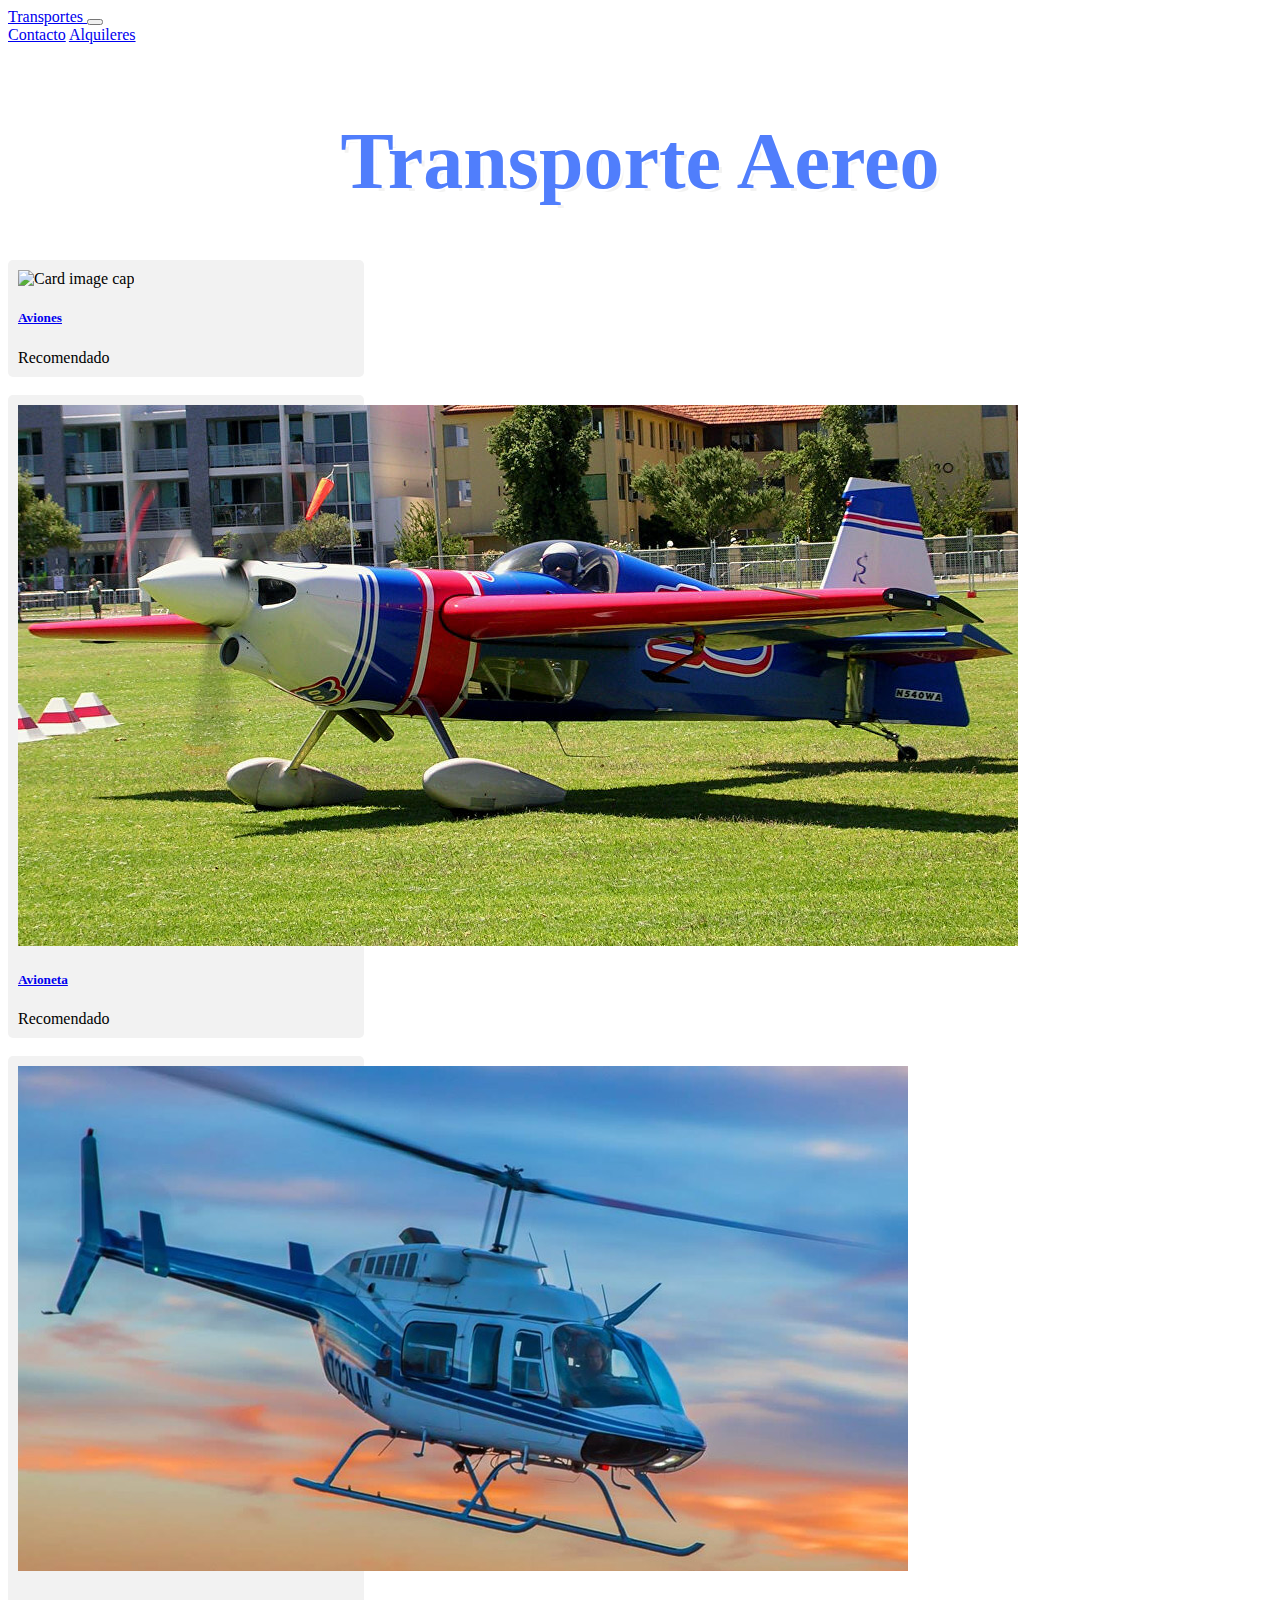
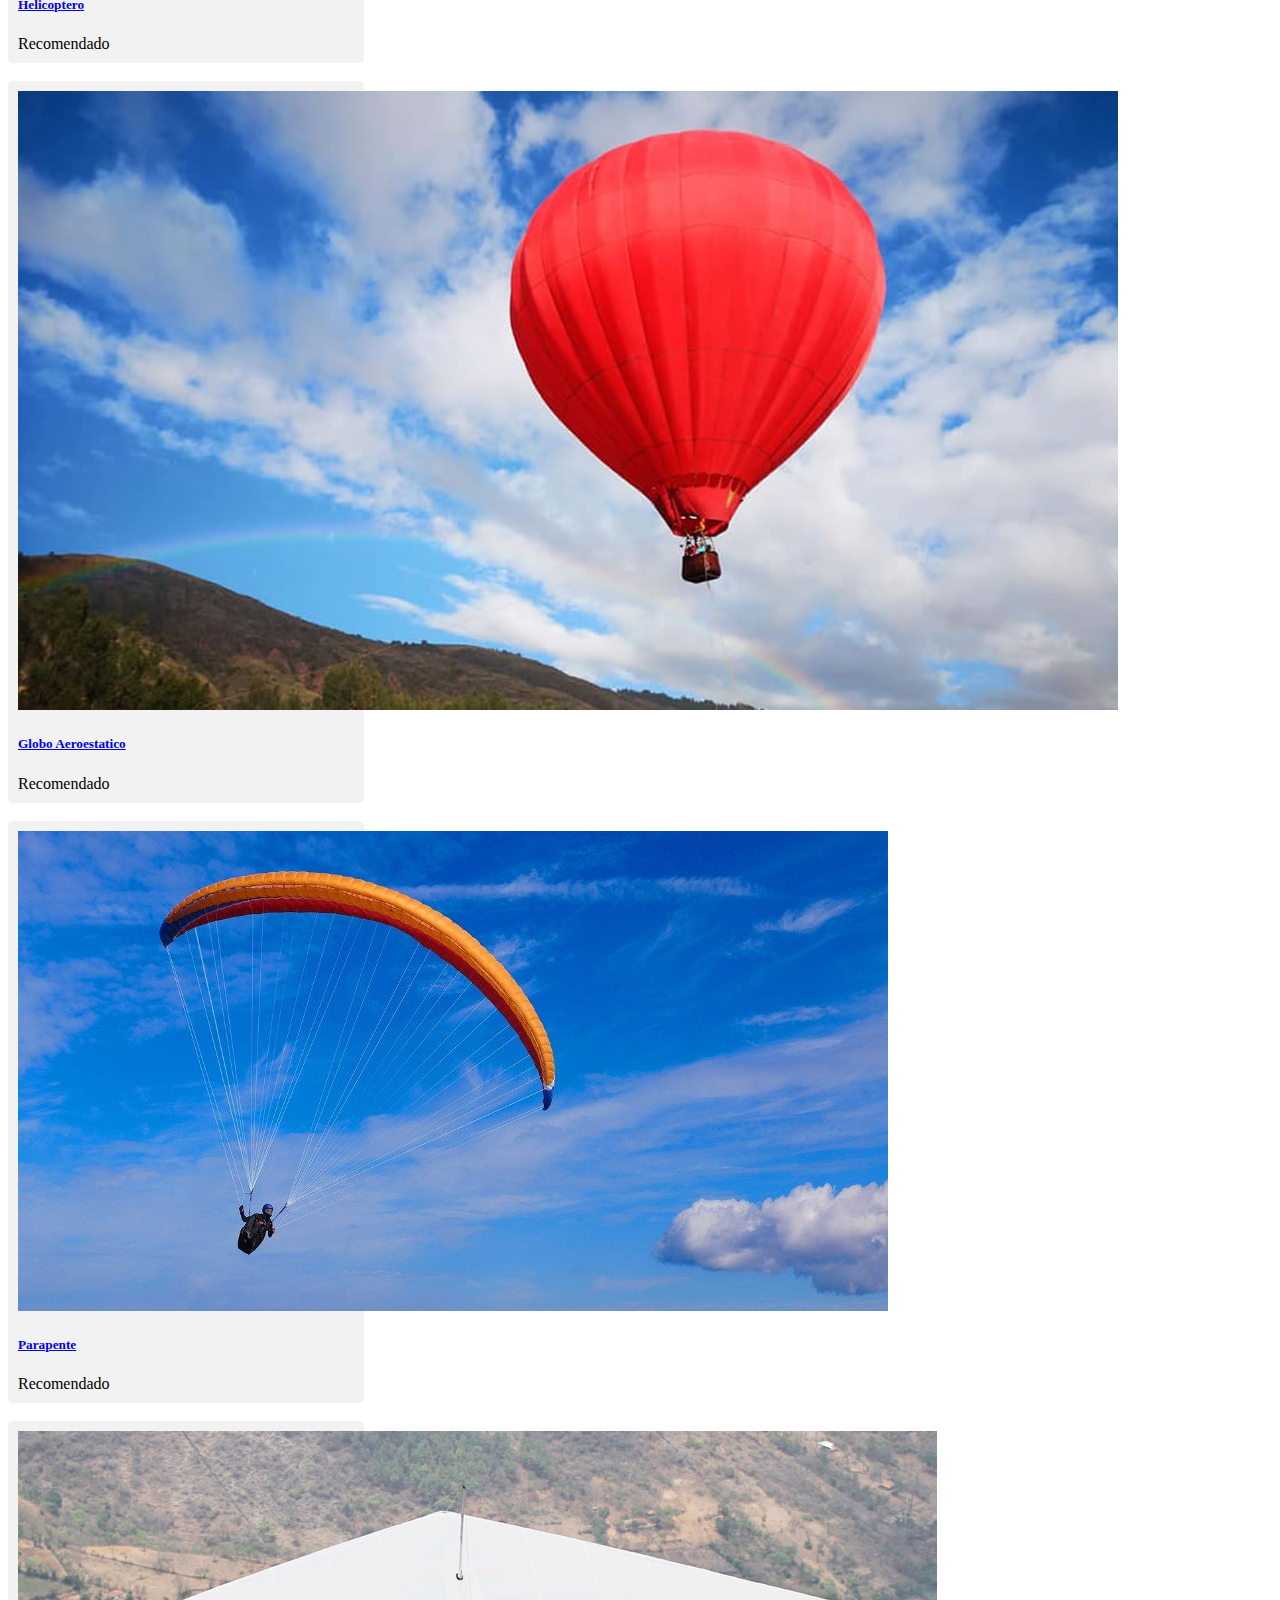
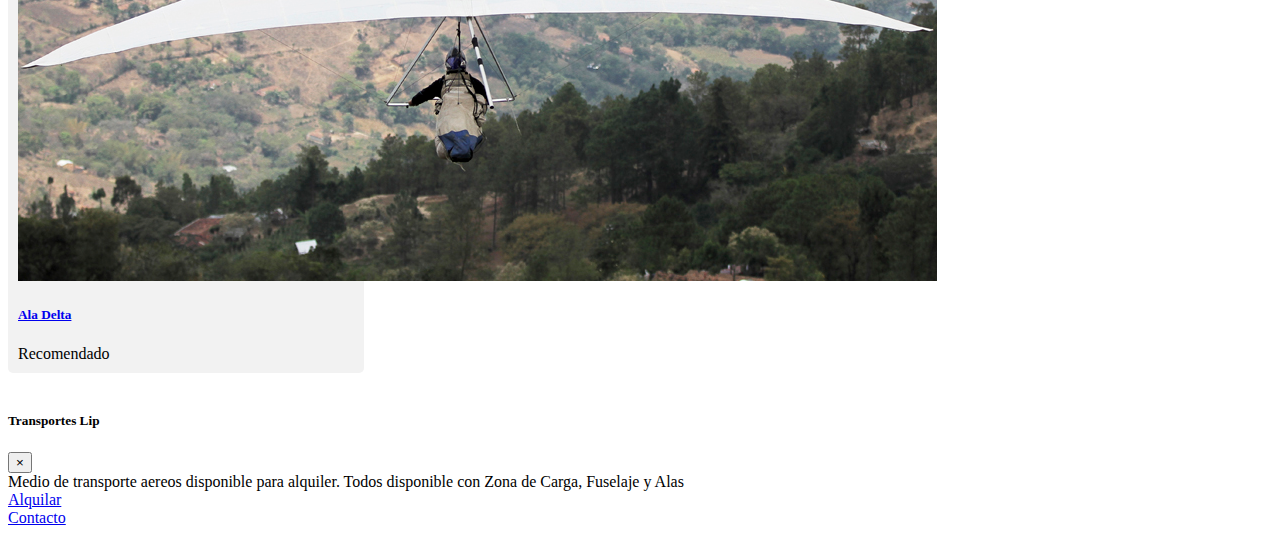
==== aereos.html @ 5e4fbe40 "Realizada vista para transportes aereos" ====
<!DOCTYPE html>
<html lang="en">
<head>
    <meta charset="UTF-8">
    <meta name="viewport" content="width=device-width, initial-scale=1.0">
    <link rel="stylesheet" href="bootstrap/css/bootstrap.min.css">
    <link rel="stylesheet" href="estilo.css">
    <script src="bootstrap/js/jquery-3.4.0.js"></script>
    <script src="bootstrap/js/bootstrap.bundle.js"></script>
    <title>Document</title>
</head>
<body>
    <nav class="navbar navbar-expand-lg navbar-dark bg-primary">
        <a class="nombre navbar-brand" href="index.html">
            Transportes
          </a>
        <button class="navbar-toggler" type="button" data-toggle="collapse" data-target="#navbarNavAltMarkup" aria-controls="navbarNavAltMarkup" aria-expanded="false" aria-label="Toggle navigation">
          <span class="navbar-toggler-icon"></span>
        </button>
        <div class="collapse navbar-collapse" id="navbarNavAltMarkup">
          <div class="navbar-nav">
            <a class="nav-item nav-link " href="index.html">Contacto</a>
            <a class="nav-item nav-link " href="login.html">Alquileres</a>
          </div>
        </div>
    </nav><br>
    <div class="container">
        <div class="jumbotron jumbotron text-white bg-primary">
            <h1 class="letras bg-primary">Transporte Aereo</h1>
        </div>
        <div class="row">
            <div class="col-lg-4">
              <div class="item card" style="width: 21rem;">
                  <img class="card-img-top" src="images/aire1.jpg" alt="Card image cap">
                  <div class="card-body">
                      <a type="button" data-toggle="modal" data-target="#exampleModalCenter" class="card-title" href="terrestres.html"><h5>Aviones</h5></a>
                    <span class="badge badge-warning">Recomendado</span>
                  </div>
                </div>
          </div><br>
          <div class="col-lg-4">
            <div class="item card" style="width: 21rem;">
                <img class="card-img-top" src="images/aire2.jpg" alt="Card image cap">
                <div class="card-body">
                    <a type="button" data-toggle="modal" data-target="#exampleModalCenter" class="card-title" href="aereos.html"><h5>Avioneta</h5></a>
                  <span class="badge badge-warning">Recomendado</span>
                </div>
              </div>
            </div><br>
        <div class="col-lg-4">
          <div class="item card" style="width: 21rem;">
              <img class="card-img-top" src="images/aire3.jpg" alt="Card image cap">
              <div class="card-body">
                  <a type="button" data-toggle="modal" data-target="#exampleModalCenter" class="card-title" href="mar.html"><h5>Helicoptero</h5></a>
                <span class="badge badge-warning">Recomendado</span>
              </div>
            </div>
          </div><br>
          </div>
          <div class="row">
            <div class="col-lg-4">
              <div class="item card" style="width: 21rem;">
                  <img class="card-img-top" src="images/aire4.jpg" alt="Card image cap">
                  <div class="card-body">
                      <a type="button" data-toggle="modal" data-target="#exampleModalCenter"   class="card-title" href="terrestres.html"><h5>Globo Aeroestatico</h5></a>
                    <span class="badge badge-warning">Recomendado</span>
                  </div>
                </div>
          </div><br>
          <div class="col-lg-4">
            <div class="item card" style="width: 21rem;">
                <img class="card-img-top" src="images/aire5.jpg" alt="Card image cap">
                <div class="card-body">
                    <a type="button"data-toggle="modal" data-target="#exampleModalCenter"  class="card-title" href="aereos.html"><h5>Parapente</h5></a>
                  <span class="badge badge-warning">Recomendado</span>
                </div>
              </div>
            </div><br>
        <div class="col-lg-4">
          <div class="item card" style="width: 21rem;">
              <img class="card-img-top" src="images/aire6.jpg" alt="Card image cap">
              <div class="card-body">
                  <a type="button" data-toggle="modal" data-target="#exampleModalCenter" class="card-title" href="mar.html"><h5>Ala Delta</h5></a>
                <span class="badge badge-warning">Recomendado</span>
              </div>
            </div>
          </div><br>
          <div class="modal fade" id="exampleModalCenter" tabindex="-1" role="dialog" aria-labelledby="exampleModalCenterTitle" aria-hidden="true">
            <div class="modal-dialog modal-dialog-centered" role="document">
              <div class="modal-content">
                <div class="modal-header">
                  <h5 class="modal-title" id="exampleModalCenterTitle">Transportes Lip</h5>
                  <button type="button" class="close" data-dismiss="modal" aria-label="Close">
                    <span aria-hidden="true">&times;</span>
                  </button>
                </div>
                <div class="modal-body">
                  Medio de transporte aereos disponible para alquiler. Todos disponible con Zona de Carga, Fuselaje y Alas
                </div>
                <div class="modal-footer">
                <div class="row">
                  <a href="alquiler.html" class="btn btn-danger">Alquilar</a>
                </div>
                <div class="row">
                    <a href="contacto.html" class="btn btn-warning">Contacto</a>
                </div>
              </div>
            </div>
          </div>
          </div>
    </div><br>
</body>
</html>
---- estilo.css ----
.nombre:hover {
  -webkit-transform: scale(1.2);
          transform: scale(1.2);
}

#grad1 {
  height: 200px;
  background-color: #50d4fc;
  background-image: -webkit-gradient(linear, left top, left bottom, from(#50d4fc), to(#507efc));
  background-image: linear-gradient(#50d4fc, #507efc);
}

.letras {
  text-align: center;
  font-size: 80px;
  color: #507efc;
  text-shadow: -3px 3px #ffffff, -3px -3px #ffffff, 3px -3px #ffffff, 3px 3px #f3f3f2;
}

.item {
  border-radius: 5px;
  padding: 10px;
  background-color: #f2f2f2;
  -webkit-transition: 1s;
  transition: 1s;
}

.item:hover {
  -webkit-transform: scale(1.1) scaleY(1.1) translateX(15px);
          transform: scale(1.1) scaleY(1.1) translateX(15px);
  background-color: #bfccf1;
}
/*# sourceMappingURL=estilo.css.map */
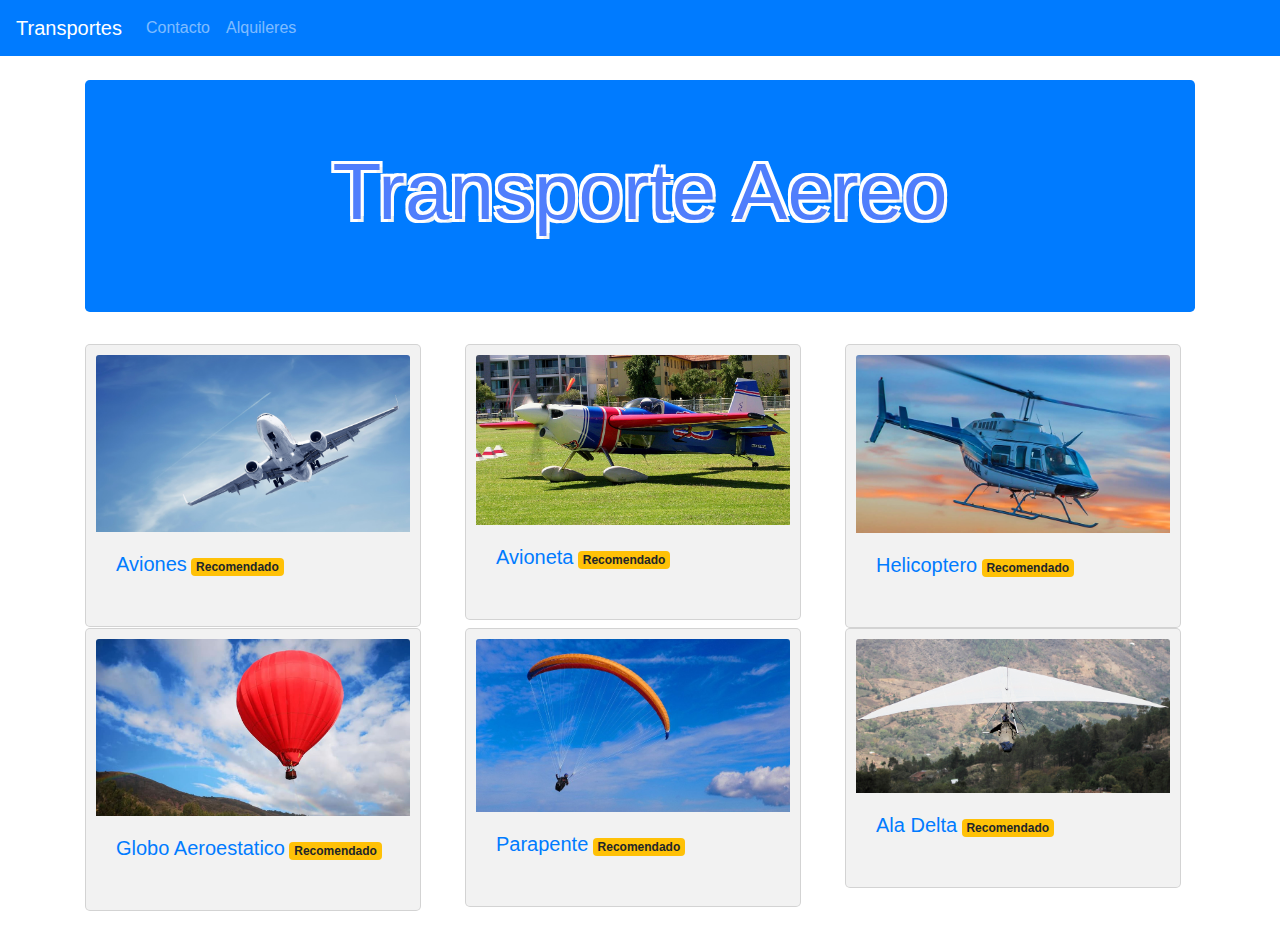
==== commit 81749ce8: "Realizadas vistas para transportes marinos y contacto" ====
--- a/aereos.html
+++ b/aereos.html
@@ -19,7 +19,7 @@
         </button>
         <div class="collapse navbar-collapse" id="navbarNavAltMarkup">
           <div class="navbar-nav">
-            <a class="nav-item nav-link " href="index.html">Contacto</a>
+            <a class="nav-item nav-link " href="contacto.html">Contacto</a>
             <a class="nav-item nav-link " href="login.html">Alquileres</a>
           </div>
         </div>
--- a/estilo.css
+++ b/estilo.css
@@ -30,4 +30,17 @@
           transform: scale(1.1) scaleY(1.1) translateX(15px);
   background-color: #bfccf1;
 }
+
+.boton {
+  color: white;
+  padding: 10px 22px;
+  text-align: center;
+  font-size: 16px;
+  margin: 4px 2px;
+  cursor: pointer;
+  background-color: white;
+  color: black;
+  border: 2px solid #008CBA;
+  border-radius: 2px;
+}
 /*# sourceMappingURL=estilo.css.map */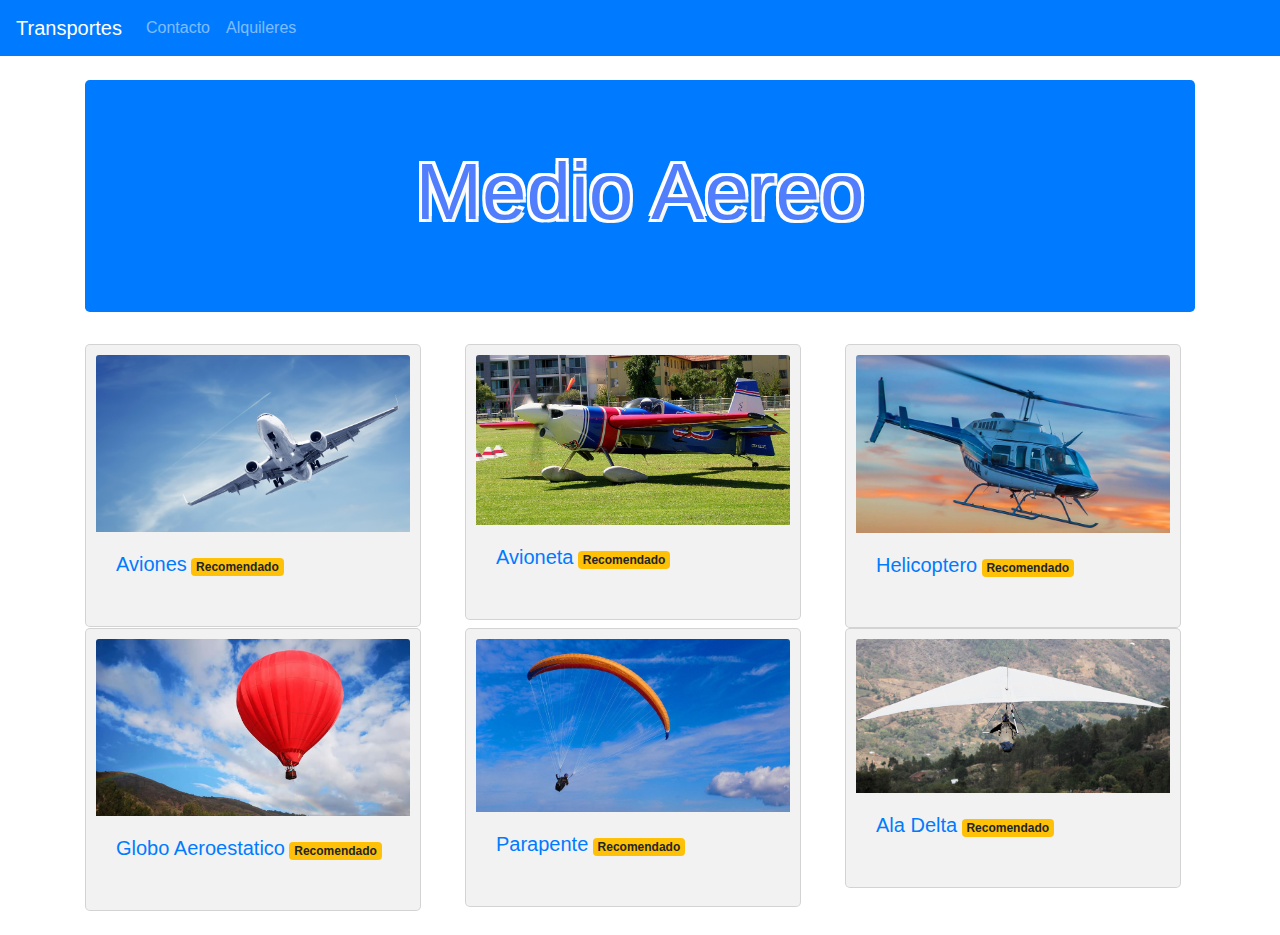
==== commit 6ea22da8: "Anadimos algunos cambios" ====
--- a/aereos.html
+++ b/aereos.html
@@ -20,13 +20,13 @@
         <div class="collapse navbar-collapse" id="navbarNavAltMarkup">
           <div class="navbar-nav">
             <a class="nav-item nav-link " href="contacto.html">Contacto</a>
-            <a class="nav-item nav-link " href="login.html">Alquileres</a>
+            <a class="nav-item nav-link " href="alquiler.html">Alquileres</a>
           </div>
         </div>
     </nav><br>
     <div class="container">
         <div class="jumbotron jumbotron text-white bg-primary">
-            <h1 class="letras bg-primary">Transporte Aereo</h1>
+            <h1 class="letras bg-primary">Medio Aereo</h1>
         </div>
         <div class="row">
             <div class="col-lg-4">
